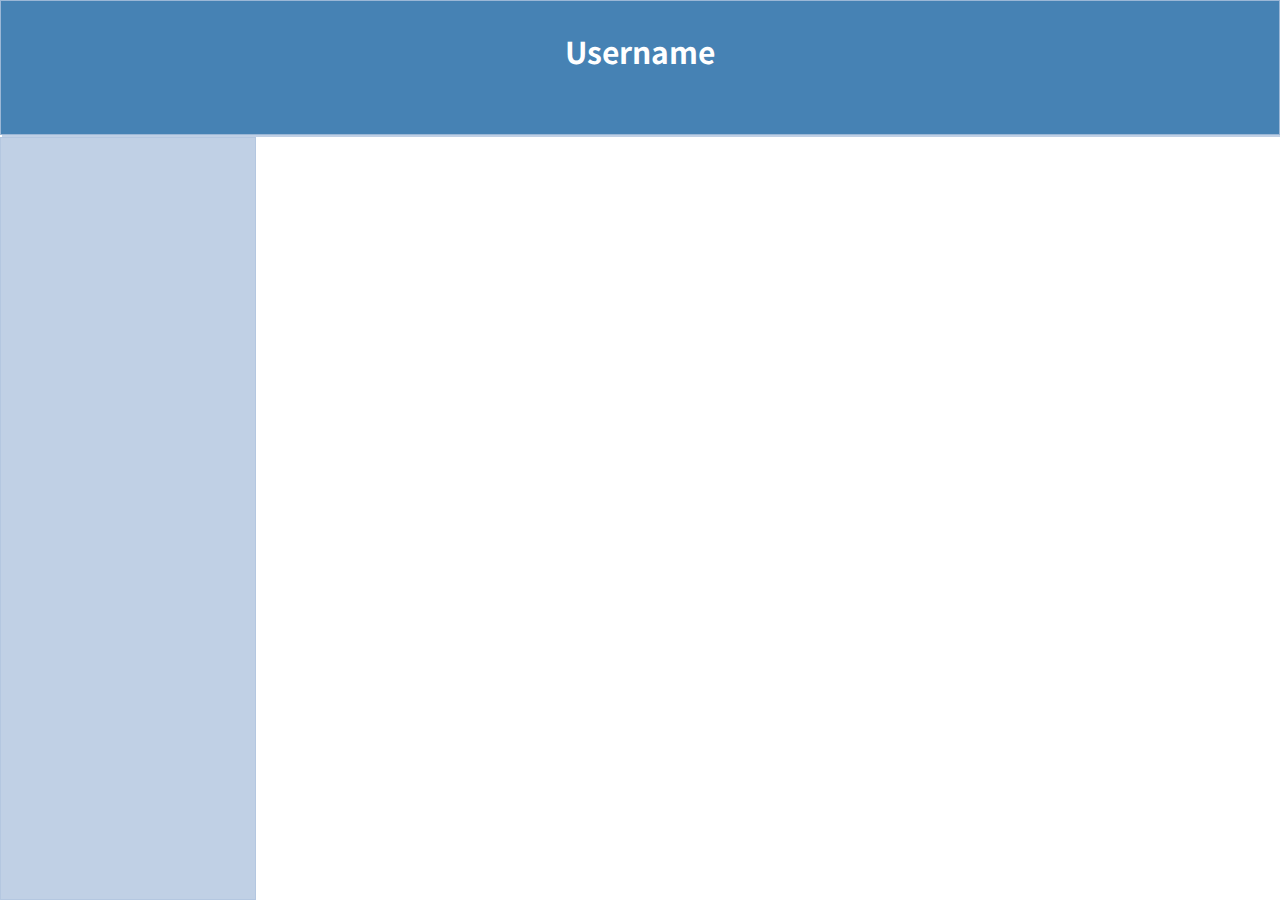
==== Main.html @ b4cc2de0 "SecondCommit" ====
<!DOCTYPE html>
<html>
<head>
    <meta charset="UTF-8">
    <meta name="Viweport" content="width=device-width">
    <title>Main Page</title>
    <link rel="stylesheet" href="/Stylesheet/Main.css">
    
</head>


<body>
    <div class="main-page">
        <div class="header">
            <!-- its just for overviwe later we will fetch data and change it--> 
            <h2 id="username-header">Username</h2>
        </div>
        <div class="main-bar" id="main-bar">
           
            
        </div>
        <div class ="main-content" id="main-content">
            
        </div>
    </div>
    <script  src="JavaScript/config.js" ></script>
    
</body>
</html>
---- Stylesheet/Main.css ----
@import url("https://fonts.googleapis.com/css2?family=Noto+Sans+JP");

* {
    box-sizing: border-box;

}



body , html {

    margin: 0;
    padding: 0;
}


.main-page {

    width: 100vw;
    height: 100vh;
    display: grid;
    grid-template-columns: 20% auto;
    grid-template-rows: 15% auto;
    grid-template-areas: "header header"
                         "bar cards";

    grid-row-gap: 2px;
    
}

.main-bar,
.header
{
    padding: 3px;
    text-align: center;
   

}
.header {
    
    background-color:steelblue;
    grid-area: header;
    border: 1px solid rgba(176,196,222,0.8);
    box-shadow: 2px 2px  rgba(176,196,222,0.8);
}
.header > h2 {
    font-family: "Noto Sans JP";
    color:  rgba(255,255,255,1);
    font-size: 1.3em;
    font-style: normal;
    font-size: 30px;
    
}
.main-bar{

    background-color:rgba(176,196,222,0.8);
    grid-area: bar;
    border: 1px solid rgba(176,196,222,0.8);
}
.main-bar-content {
    display: flex;
    flex-direction: row;
    justify-content: space-between;
    align-items: center;
   
}
.main-bar-content img {

    width: 10px;
    height: 10px;
    
}
.main-bar-content a {

   color:  rgba(0,0,0,.8);
   text-decoration: none;
   font-size: 15px;
   max-width: 15px;
}
.main-content {

    display: flex;
    flex-direction: row;
    justify-content: center;
    flex-wrap: wrap;
    margin: 10px;
    grid-area: cards;
    
}
.card {
    widows: 200px; ;
    height:300px ;
    margin: 25px auto;
    background-color:rgba(200, 211, 224, 0.8);
    border: 1px solid rgba(176, 196, 222, 0.8);
    box-shadow: 0px 0px 7px 3px gray ;
    z-index: 1;
}
.card :hover {
    filter: brightness(1.4);
}
.card-image{
    width: 200px;
    height: 200px;
    border-bottom: 1px solid rgba(176, 196, 222, 0.8);
}
.card-name {
    text-align: center;
}
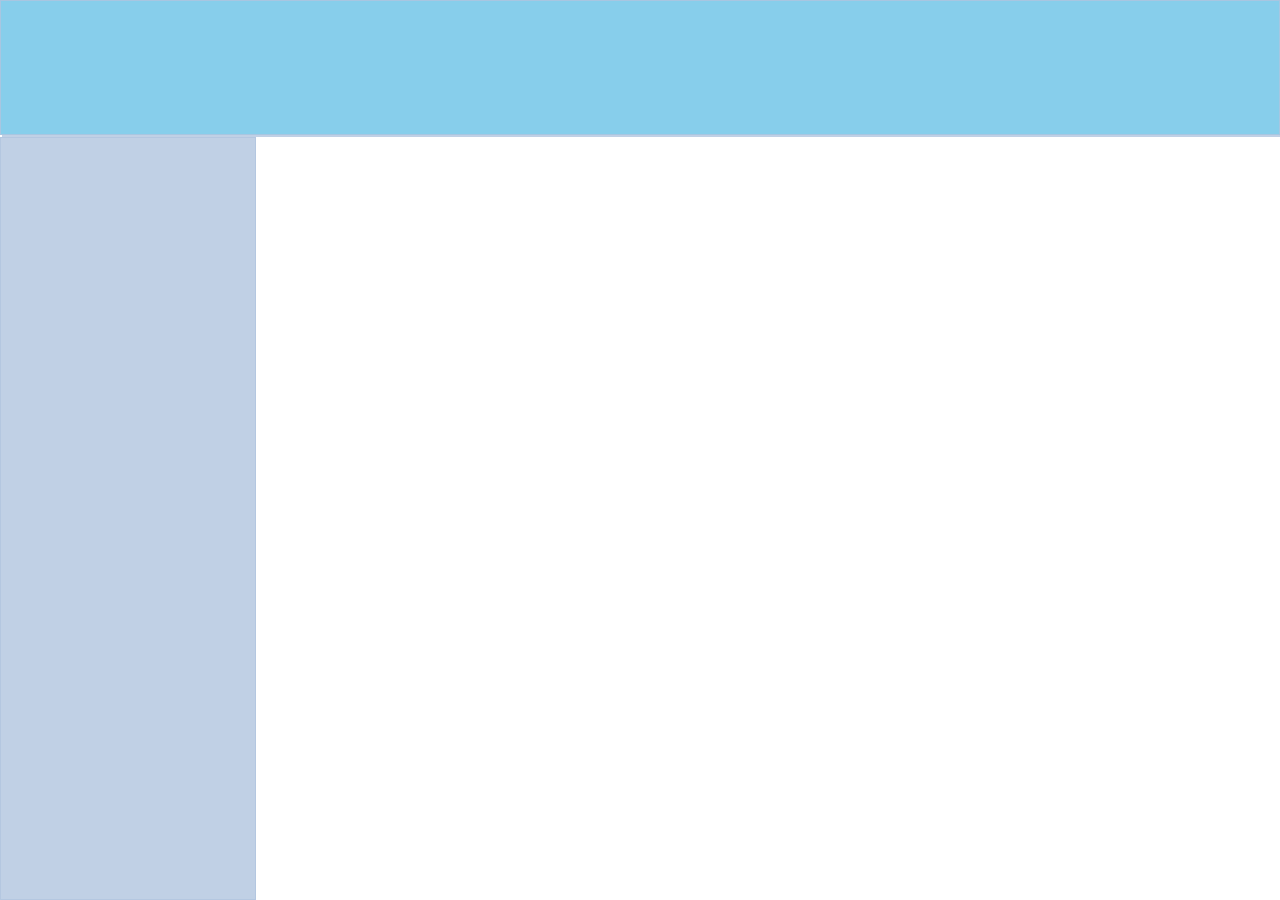
==== commit 9acfc36e: "Fixed-concept" ====
--- a/Main.html
+++ b/Main.html
@@ -4,26 +4,26 @@
     <meta charset="UTF-8">
     <meta name="Viweport" content="width=device-width">
     <title>Main Page</title>
-    <link rel="stylesheet" href="/Stylesheet/Main.css">
+    <link rel="stylesheet" href="./Stylesheet/Main.css">
     
 </head>
 
 
 <body>
     <div class="main-page">
-        <div class="header">
+        <header class="header">
             <!-- its just for overviwe later we will fetch data and change it--> 
-            <h2 id="username-header">Username</h2>
-        </div>
-        <div class="main-bar" id="main-bar">
+            <h2 class="username-header">Username</h2>
+        </header>
+        <nav class="main-bar" id="main-bar">
            
             
-        </div>
-        <div class ="main-content" id="main-content">
+        </nav>
+        <main class ="main-content" id="main-content">
             
-        </div>
+        </main>
     </div>
-    <script  src="JavaScript/config.js" ></script>
+    <script  src="./JavaScript/config.js" ></script>
     
 </body>
 </html>--- a/Stylesheet/Main.css
+++ b/Stylesheet/Main.css
@@ -38,7 +38,7 @@
 }
 .header {
     
-    background-color:steelblue;
+    background-color: skyblue;
     grid-area: header;
     border: 1px solid rgba(176,196,222,0.8);
     box-shadow: 2px 2px  rgba(176,196,222,0.8);
@@ -64,13 +64,13 @@
     align-items: center;
    
 }
-.main-bar-content img {
+.main-bar-content-img {
 
     width: 10px;
     height: 10px;
     
 }
-.main-bar-content a {
+.main-bar-content-a {
 
    color:  rgba(0,0,0,.8);
    text-decoration: none;
@@ -88,7 +88,7 @@
     
 }
 .card {
-    widows: 200px; ;
+    widows: 200px; 
     height:300px ;
     margin: 25px auto;
     background-color:rgba(200, 211, 224, 0.8);
